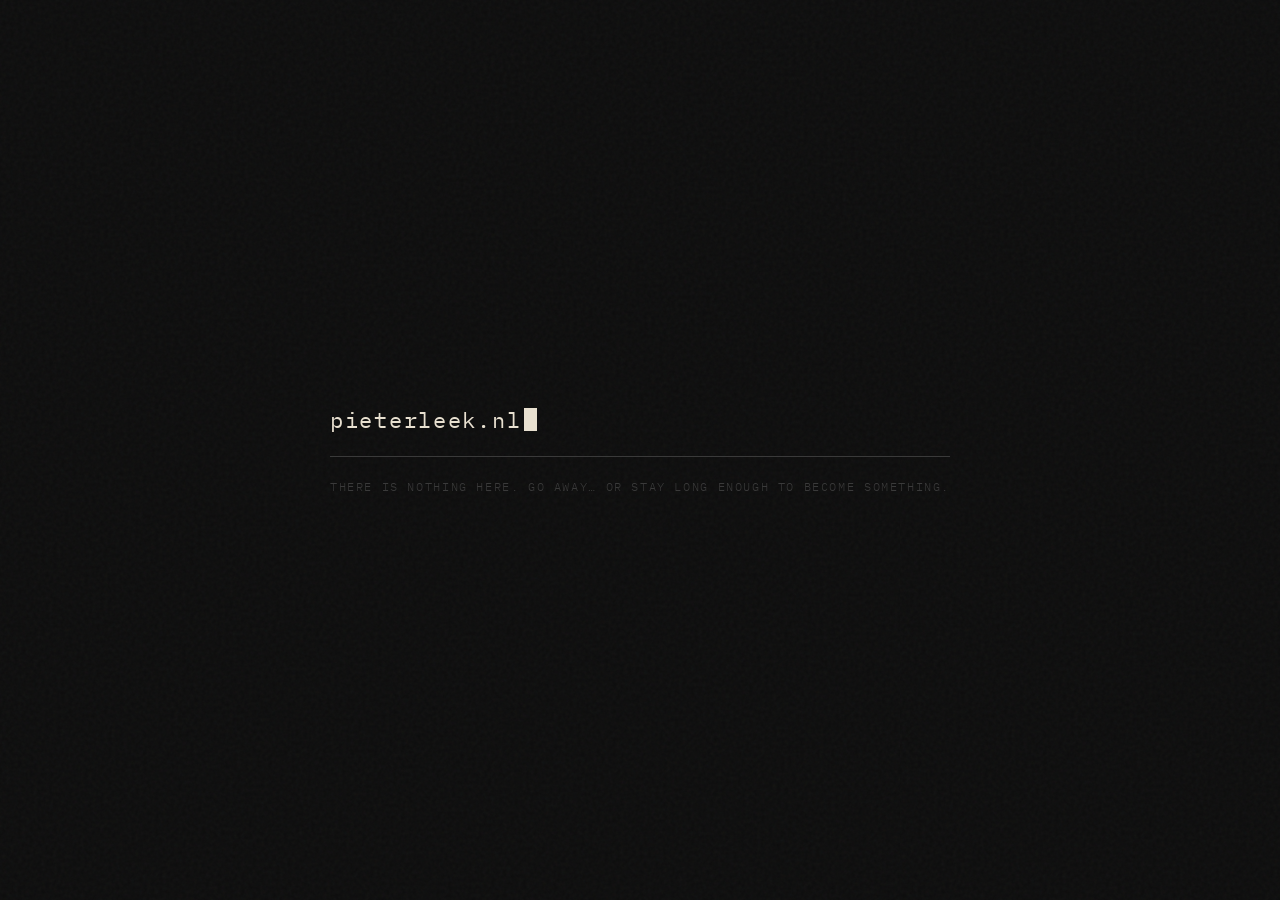
==== index.html @ e984c099 "Setup" ====
<!DOCTYPE html>
<html lang="nl">
<head>
  <meta charset="UTF-8">
  <meta name="viewport" content="width=device-width, initial-scale=1.0">
  <title>pieterleek.nl</title>
  <style>
    @import url('https://fonts.googleapis.com/css2?family=IBM+Plex+Mono:wght@300;400&display=swap');

    *, *::before, *::after {
      box-sizing: border-box;
      margin: 0;
      padding: 0;
    }

    :root {
      --bg: #0d0d0d;
      --fg: #c8c8c8;
      --dim: #3a3a3a;
      --accent: #e8e0d0;
    }

    html, body {
      height: 100%;
      background: var(--bg);
      color: var(--fg);
      font-family: 'IBM Plex Mono', monospace;
      font-weight: 300;
    }

    body {
      display: grid;
      place-items: center;
      min-height: 100vh;
    }

    /* Subtle grain overlay */
    body::before {
      content: '';
      position: fixed;
      inset: 0;
      background-image: url("data:image/svg+xml,%3Csvg viewBox='0 0 256 256' xmlns='http://www.w3.org/2000/svg'%3E%3Cfilter id='noise'%3E%3CfeTurbulence type='fractalNoise' baseFrequency='0.9' numOctaves='4' stitchTiles='stitch'/%3E%3C/filter%3E%3Crect width='100%25' height='100%25' filter='url(%23noise)' opacity='0.04'/%3E%3C/svg%3E");
      pointer-events: none;
      z-index: 0;
    }

    main {
      position: relative;
      z-index: 1;
      text-align: left;
    }

    .domain {
      font-size: clamp(1rem, 3vw, 1.35rem);
      font-weight: 400;
      letter-spacing: 0.08em;
      color: var(--accent);
      display: flex;
      align-items: center;
      gap: 0;
    }

    .cursor {
      display: inline-block;
      width: 0.6em;
      height: 1.1em;
      background: var(--accent);
      margin-left: 3px;
      vertical-align: middle;
      animation: blink 1.1s step-end infinite;
    }

    @keyframes blink {
      0%, 100% { opacity: 1; }
      50%       { opacity: 0; }
    }

    .rule {
      width: 100%;
      height: 1px;
      background: var(--dim);
      margin: 1.4rem 0;
    }

    .status {
      font-size: 0.72rem;
      letter-spacing: 0.14em;
      color: var(--dim);
      text-transform: uppercase;
    }

    /* Fade in on load */
    main {
      opacity: 0;
      animation: fadein 0.9s ease 0.15s forwards;
    }

    @keyframes fadein {
      to { opacity: 1; }
    }
  </style>
</head>
<body>
  <main>
    <div class="domain">pieterleek.nl<span class="cursor"></span></div>
    <div class="rule"></div>
    <div class="status">There is nothing here. Go away… or stay long enough to become something.</div>
  </main>
</body>
</html>
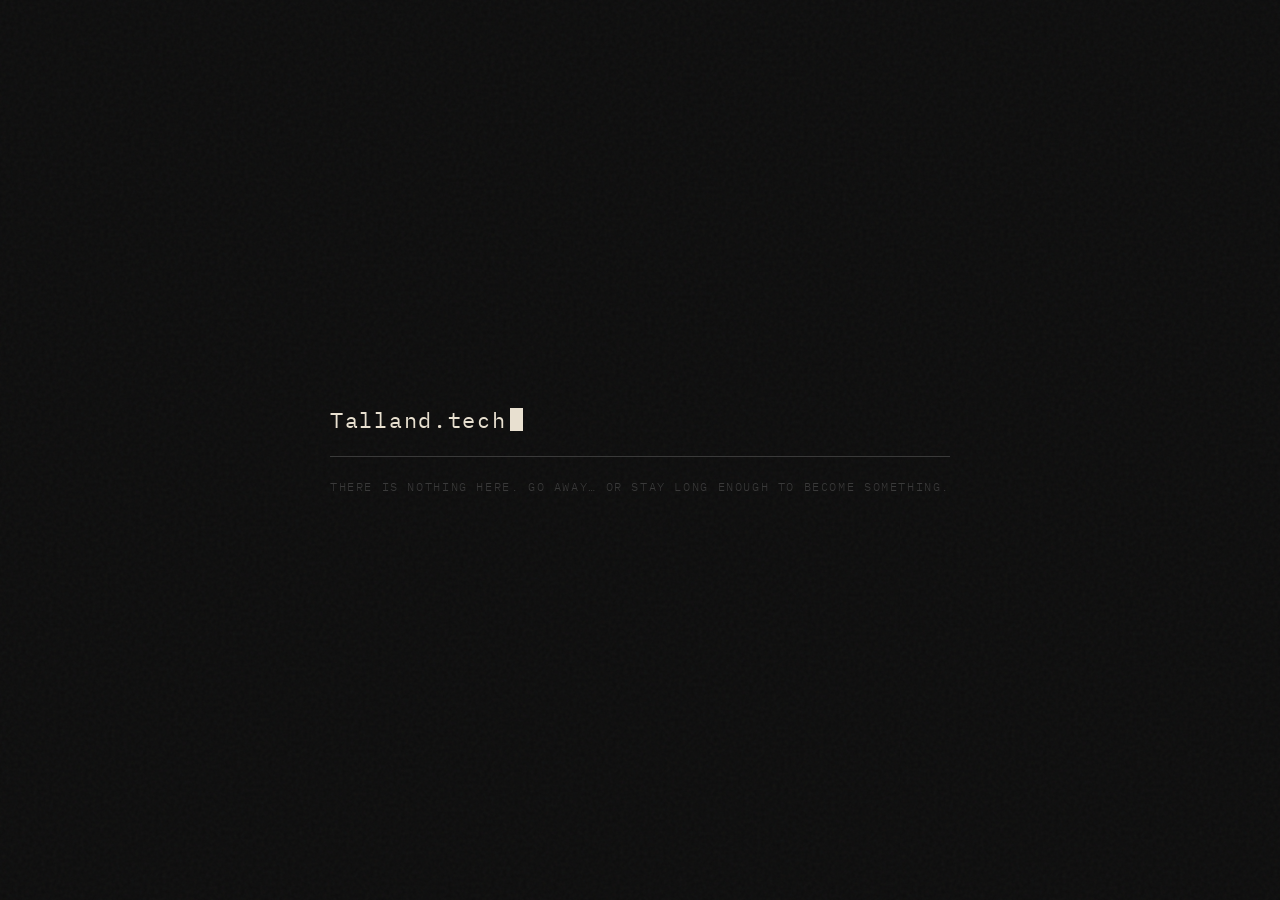
==== commit 7e1439b2: "Update tool" ====
--- a/index.html
+++ b/index.html
@@ -102,7 +102,7 @@
 </head>
 <body>
   <main>
-    <div class="domain">pieterleek.nl<span class="cursor"></span></div>
+    <div class="domain">Talland.tech<span class="cursor"></span></div>
     <div class="rule"></div>
     <div class="status">There is nothing here. Go away… or stay long enough to become something.</div>
   </main>
